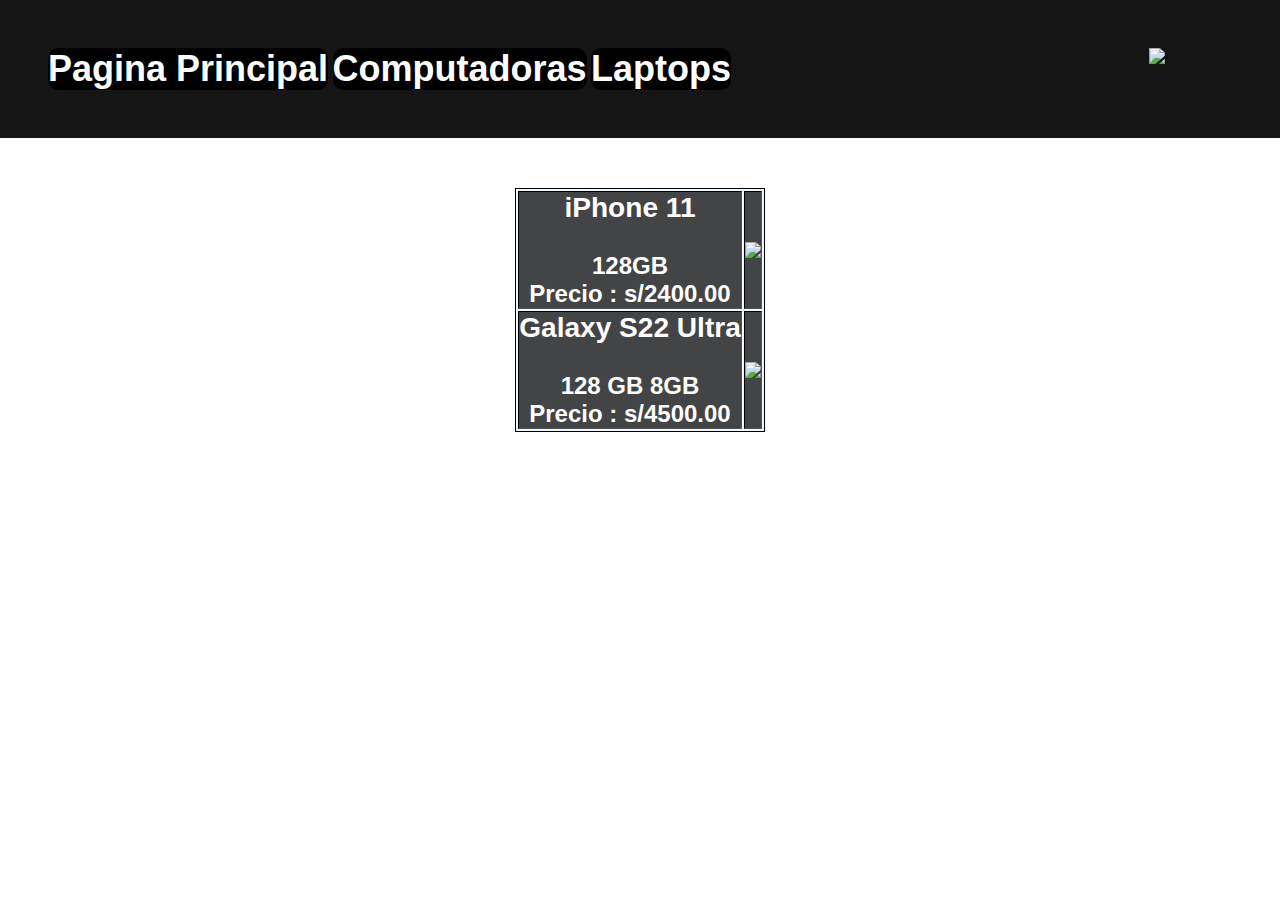
==== cell.html @ 3eb36d7f "se crearon las 3 paginas de la tienda" ====
<!DOCTYPE html>
<html lang="es">
  <head>
    <title>venta de celulares</title>
    <link rel="stylesheet" href="css/estilo.css">
    <meta charset="UTF-8">
  </head>

  <body>

    <nav>
      <ul>
        <li><input type="button" onclick="location.href='index.html'" value="Pagina Principal"/></li>
        <li><input type="button" onclick="location.href='comp.html'" value="Computadoras"/></li>
        <li><input type="button" onclick="location.href='lap.html'" value="Laptops"/></li>
      </ul>
      <img src="logo.png" align = "right"  width="7%"  >
    </nav>
      <div>
        <table border="1">
          <tr>
            <th>
              <h3>
                iPhone 11 
              </h3><br>
              <p>
              128GB <br>
              Precio : s/2400.00
              </p>
            </th>
            <th>
              <img src="https://falabella.scene7.com/is/image/FalabellaPE/19206849_1?wid=1500&hei=1500&qlt=70" width="50%">
            </th>
          </tr>
          <tr>
            <th>
              <h3>
                Galaxy S22 Ultra
              </h3><br>
              <p>
              128 GB 8GB<br>
              Precio : s/4500.00                                                                                                                               
              </p>
            </th>
            <th>
              <img src="https://falabella.scene7.com/is/image/FalabellaPE/18837926_1?wid=1500&hei=1500&qlt=70" width="50%">
            </th>
          </tr>
        </table>
      </div>

  </body>
</html>
---- css/estilo.css ----
body{
  background : url("./fondo.jpg");
  background-size: 100%;
}
* {
  font-family: Arial,Helvetica,sans-serif;
  padding: 0%;
  margin: 0;
}
ul, li {
  display : inline-block;
}
h3 {
  font-family: Arial,Helvetica,sans-serif;
  color: white;
}
p {
  font-family: Arial,Helvetica,sans-serif;
  color: white;
}
li a {
  color: #fff;
  font-size: 20px;
  padding: 0 13px 0;
  text-decoration: none;
}
nav {
  background-color: rgb(22,21,21);
  padding: 3em;
}
nav img {
  display: inline-block;
  margin-top: -1 0px;
}
table {
  border: 1px solid black;
  background-color: aliceblue;
  text-align: center;
  font-size: 150%;
  margin-top: 50px;
  margin-left: auto;
  margin-right: auto;
}
th {
  background-color: rgb(0,0,0,0.726);
}
input {
   background-color: #000000;
  border: none;
 color: white;
padding: 15px, 32px;
  text-decoration: none;
  display: inline-block;
  font-size: 36px;
  font-weight: bold;
  border-radius: 10px;
}
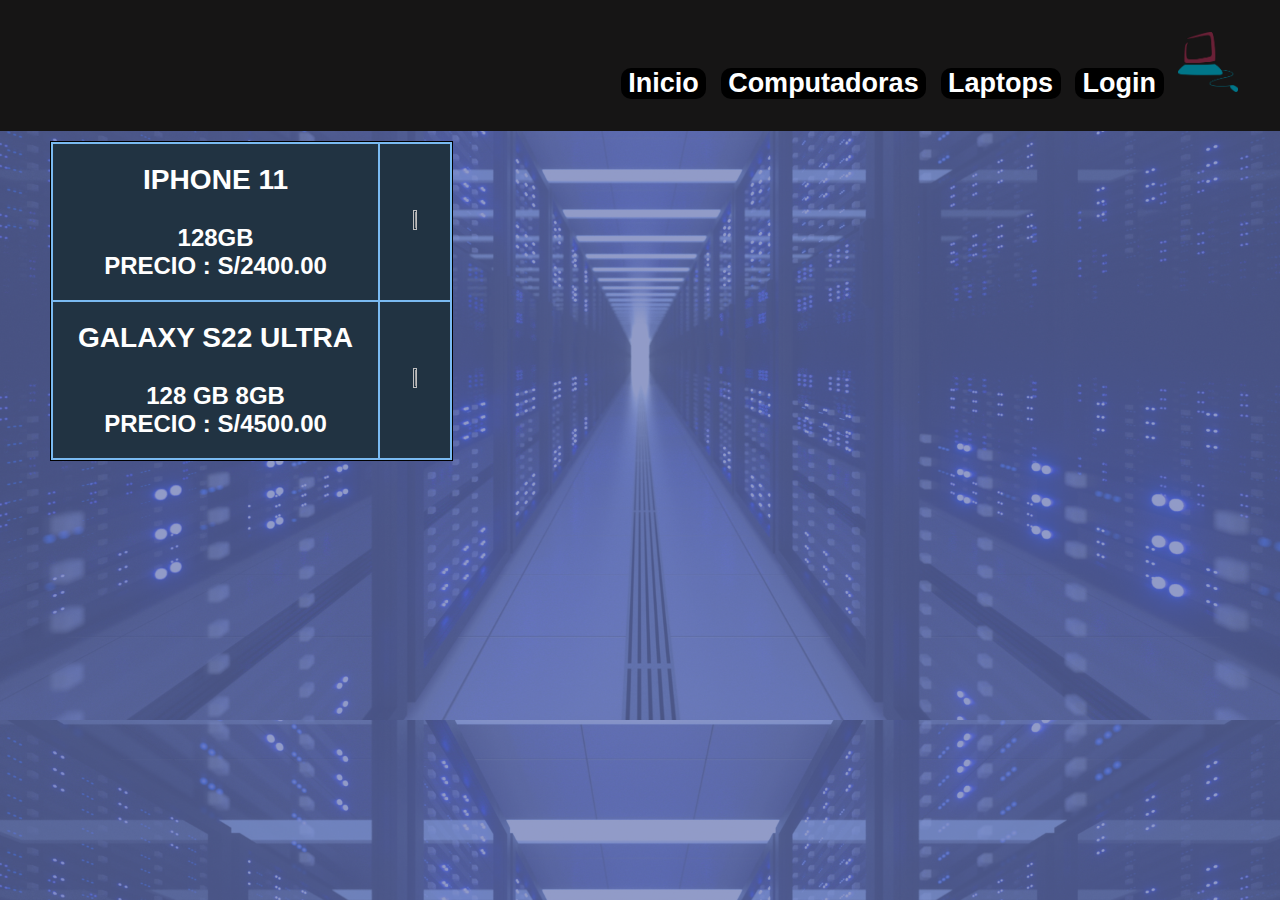
==== commit defec65f: "final html y css" ====
--- a/cell.html
+++ b/cell.html
@@ -10,14 +10,15 @@
 
     <nav>
       <ul>
-        <li><input type="button" onclick="location.href='index.html'" value="Pagina Principal"/></li>
-        <li><input type="button" onclick="location.href='comp.html'" value="Computadoras"/></li>
-        <li><input type="button" onclick="location.href='lap.html'" value="Laptops"/></li>
+        <li><input type="button" onclick="location.href='index.html'" value=" Inicio "/></li>
+        <li><input type="button" onclick="location.href='comp.html'" value=" Computadoras "/></li>
+        <li><input type="button" onclick="location.href='lap.html'" value=" Laptops "/></li>
+        <li><input type="button" onclick="location.href='login.html'" value=" Login "/></li>
+        <img src="./img/logo.png" width="60" height="60" alt="" ></li>
       </ul>
-      <img src="logo.png" align = "right"  width="7%"  >
     </nav>
       <div>
-        <table border="1">
+        <table border:1>
           <tr>
             <th>
               <h3>
@@ -29,7 +30,7 @@
               </p>
             </th>
             <th>
-              <img src="https://falabella.scene7.com/is/image/FalabellaPE/19206849_1?wid=1500&hei=1500&qlt=70" width="50%">
+              <img src="https://falabella.scene7.com/is/image/FalabellaPE/19206849_1?wid=1500&hei=1500&qlt=70" width="35%" height="35%">
             </th>
           </tr>
           <tr>
@@ -43,7 +44,7 @@
               </p>
             </th>
             <th>
-              <img src="https://falabella.scene7.com/is/image/FalabellaPE/18837926_1?wid=1500&hei=1500&qlt=70" width="50%">
+              <img src="https://falabella.scene7.com/is/image/FalabellaPE/18837926_1?wid=1500&hei=1500&qlt=70" width="35%" height="35%">
             </th>
           </tr>
         </table>
--- a/css/estilo.css
+++ b/css/estilo.css
@@ -1,11 +1,28 @@
 body{
-  background : url("./fondo.jpg");
-  background-size: 100%;
+  background : url(../img/Fondo.png);
+  background-size:100%;
 }
 * {
   font-family: Arial,Helvetica,sans-serif;
   padding: 0%;
   margin: 0;
+}
+header .textos-header {
+  display:flex;
+  justify-content: center;
+  align-items: center;
+  height: 430px;
+  width: 100%;
+  flex-direction: column;
+  text-align: center;
+}
+.textos-header h1 {
+  font-size: 50px;
+  color:rgb(17, 17, 117)
+}
+.textos-header h2 {
+  font-size: 30px;
+  color:rgb(248, 250, 255)
 }
 ul, li {
   display : inline-block;
@@ -20,38 +37,49 @@
 }
 li a {
   color: #fff;
-  font-size: 20px;
+  font-size: 10px;
   padding: 0 13px 0;
   text-decoration: none;
-}
+  }
 nav {
   background-color: rgb(22,21,21);
-  padding: 3em;
+  padding: 2em;
+  text-align: right;
 }
 nav img {
   display: inline-block;
   margin-top: -1 0px;
+  margin-right: 10px;
 }
 table {
   border: 1px solid black;
-  background-color: aliceblue;
-  text-align: center;
+  background-color: rgb(122, 186, 241);
+  text-align: auto;
   font-size: 150%;
-  margin-top: 50px;
-  margin-left: auto;
-  margin-right: auto;
+  margin-top: 10px;
+  margin-bottom:10px;
+  margin-left: 50px;
+  margin-right: 50px;
 }
 th {
   background-color: rgb(0,0,0,0.726);
+  padding: 20px 25px;
+  text-transform: uppercase;
 }
 input {
-   background-color: #000000;
+  background-color: #000000;
   border: none;
- color: white;
-padding: 15px, 32px;
+  color: white;
+  padding: 15px, 32px;
   text-decoration: none;
   display: inline-block;
-  font-size: 36px;
+  font-size: 27px;
   font-weight: bold;
   border-radius: 10px;
+  text-align: right;
+  margin-right: 10px;
 }
+
+
+
+
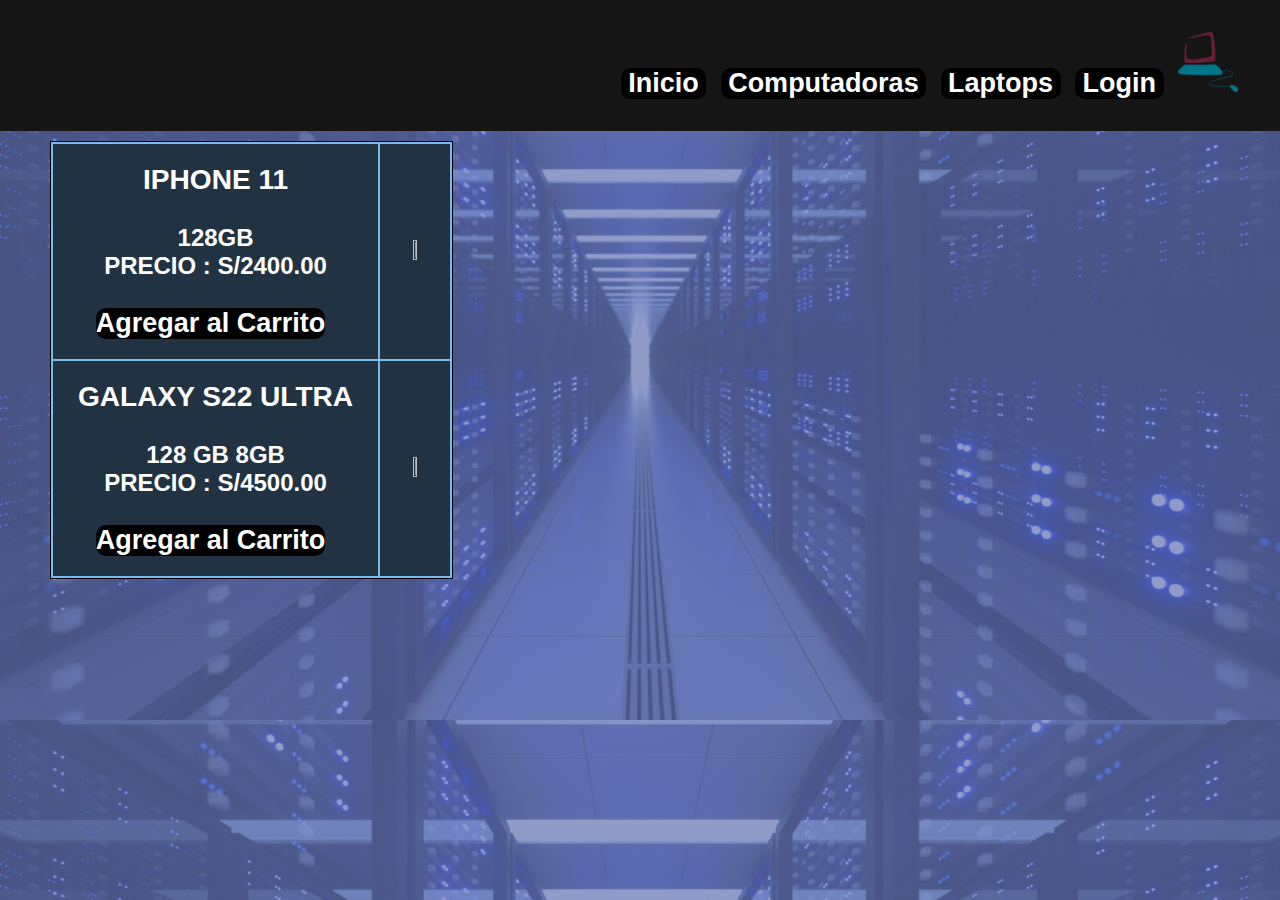
==== commit 818072ce: "Se añadieron botones para el carrtio de compras" ====
--- a/cell.html
+++ b/cell.html
@@ -28,6 +28,8 @@
               128GB <br>
               Precio : s/2400.00
               </p>
+              <br>
+              <input class="boton" type="submit" value="Agregar al Carrito">
             </th>
             <th>
               <img src="https://falabella.scene7.com/is/image/FalabellaPE/19206849_1?wid=1500&hei=1500&qlt=70" width="35%" height="35%">
@@ -42,6 +44,8 @@
               128 GB 8GB<br>
               Precio : s/4500.00                                                                                                                               
               </p>
+              <br>
+              <input class="boton" type="submit" value="Agregar al Carrito">
             </th>
             <th>
               <img src="https://falabella.scene7.com/is/image/FalabellaPE/18837926_1?wid=1500&hei=1500&qlt=70" width="35%" height="35%">
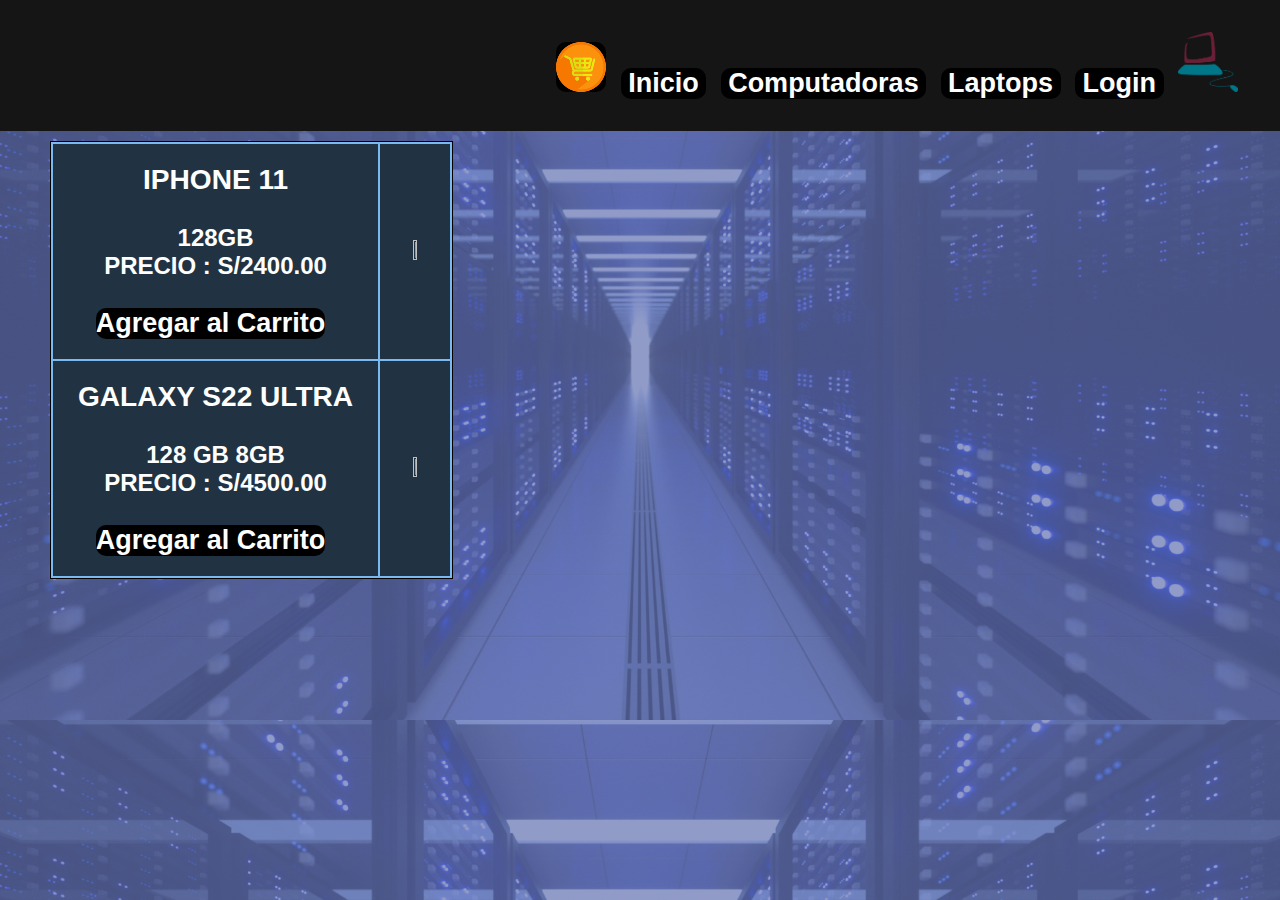
==== commit eab2464a: "agregando tabla de las ventas y poniendo boton del carrito en el menu" ====
--- a/cell.html
+++ b/cell.html
@@ -10,6 +10,7 @@
 
     <nav>
       <ul>
+         <li id="button-buy"><input type="image" src="img/carrito.png" onclick="location.href='cgi-bin/comprar.pl'"/></li>
         <li><input type="button" onclick="location.href='index.html'" value=" Inicio "/></li>
         <li><input type="button" onclick="location.href='comp.html'" value=" Computadoras "/></li>
         <li><input type="button" onclick="location.href='lap.html'" value=" Laptops "/></li>
@@ -29,7 +30,13 @@
               Precio : s/2400.00
               </p>
               <br>
+              <form action="cgi-bin/carrito.pl" method="post">
+                <input name="nombre" type="hidden" value="IPHONE 11 128GB">
+                <input name="precio" type="hidden" value="2400.00">
+                <input name="id" type="hidden" value="1">
+              
               <input class="boton" type="submit" value="Agregar al Carrito">
+              </form>
             </th>
             <th>
               <img src="https://falabella.scene7.com/is/image/FalabellaPE/19206849_1?wid=1500&hei=1500&qlt=70" width="35%" height="35%">
@@ -45,7 +52,13 @@
               Precio : s/4500.00                                                                                                                               
               </p>
               <br>
+              <form action="cgi-bin/carrito.pl" method="post">
+                <input name="nombre" type="hidden" value="GALAXY S22 ULTRA 128GB 8GB">
+                <input name="precio" type="hidden" value="4500.00">
+                <input name="id" type="hidden" value="2">
+              
               <input class="boton" type="submit" value="Agregar al Carrito">
+              </form>
             </th>
             <th>
               <img src="https://falabella.scene7.com/is/image/FalabellaPE/18837926_1?wid=1500&hei=1500&qlt=70" width="35%" height="35%">
--- a/css/estilo.css
+++ b/css/estilo.css
@@ -82,4 +82,3 @@
 
 
 
-
